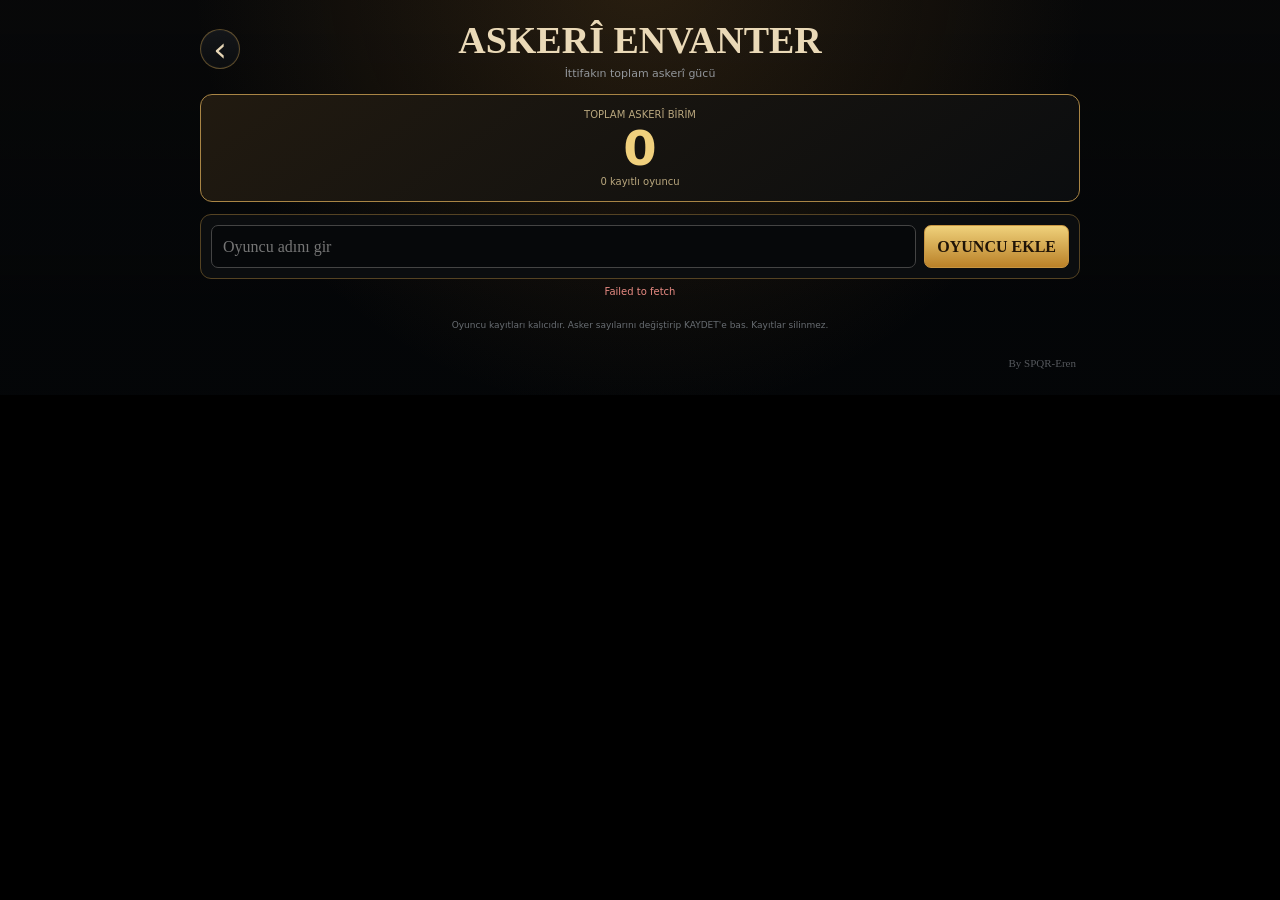
==== army-inventory.html @ 824aee54 "Add persistent army inventory page" ====
<!doctype html>
<html lang="tr"><head><meta charset="utf-8"><meta name="viewport" content="width=device-width,initial-scale=1,viewport-fit=cover"><meta name="theme-color" content="#07090b"><title>Askerî Envanter</title><link rel="stylesheet" href="styles.css?v=army1">
<style>
.army-shell{width:min(100%,900px);margin:auto;padding:max(10px,env(safe-area-inset-top)) 10px 24px}.army-top{display:grid;grid-template-columns:42px 1fr 42px;align-items:center;text-align:center;padding:8px 0 14px}.army-top h1{margin:0;color:#ead9b7;font-size:clamp(23px,6vw,38px)}.army-top p{margin:5px 0 0;color:#92969b;font:11px system-ui}.army-summary{padding:14px;border:1px solid #a98545;border-radius:12px;background:linear-gradient(145deg,#211a10,#0b0d0f);text-align:center}.army-summary span,.army-summary small{display:block;color:#b9a77e;font:10px system-ui}.army-summary strong{display:block;color:#f0d07d;font:800 clamp(30px,8vw,48px) system-ui}.army-add{display:grid;grid-template-columns:1fr auto;gap:8px;margin-top:12px;padding:10px;border:1px solid #554323;border-radius:11px;background:#0b0d0f}.army-add input{min-width:0;height:43px;padding:0 11px;background:#06080a;color:white;border:1px solid #444;border-radius:7px}.army-add button,.army-save{border:1px solid #c79542;border-radius:7px;background:linear-gradient(#efd17b,#ba8128);color:#201407;font-weight:800;padding:0 12px}.army-status{min-height:26px;padding:7px 2px;text-align:center;color:#8c9197;font:10px system-ui}.error{color:#e78a82}.ok{color:#78cf91}.army-list{display:grid;gap:11px}.army-player{overflow:hidden;border:1px solid #8b672e;border-radius:12px;background:#090b0d}.army-player-head,.army-player-foot{display:flex;justify-content:space-between;align-items:center;gap:8px;padding:10px 12px}.army-player-head{border-bottom:1px solid #49381e}.army-player-head strong{color:#eee2ca;font-size:17px}.army-player-head small{color:#8e9297;font:9px system-ui}.army-units{display:grid;grid-template-columns:repeat(3,minmax(0,1fr));gap:8px;padding:9px}.army-unit{overflow:hidden;border:1px solid #72572e;border-radius:8px;background:#080a0c}.army-art{height:clamp(92px,25vw,150px);background-image:var(--army-sprite);background-repeat:no-repeat;background-size:600% 100%;background-position:calc(var(--i)*20%) center}.army-unit-name{display:grid;place-items:center;min-height:25px;color:#eee6d8;font:600 11px system-ui}.army-unit input{width:calc(100% - 10px);height:35px;margin:4px 5px 6px;background:#030405;color:white;border:1px solid #444;border-radius:6px;text-align:center;font-weight:bold}.army-player-foot{border-top:1px solid #49381e}.army-player-total{color:#a7a9aa;font:10px system-ui}.army-player-total b{color:#f0d07d;font-size:14px}.army-save{min-height:36px}.army-empty{text-align:center;padding:25px;color:#85898e;border:1px dashed #72572e;border-radius:10px}.army-footnote{text-align:center;color:#686d72;font:9px/1.45 system-ui;margin-top:14px}@media(min-width:650px){.army-units{grid-template-columns:repeat(6,minmax(0,1fr))}.army-art{height:130px}}
</style></head>
<body class="sim-body"><main class="army-shell">
<header class="army-top"><a class="back-link" href="index.html">‹</a><div><h1>ASKERÎ ENVANTER</h1><p>İttifakın toplam askerî gücü</p></div><span></span></header>
<section class="army-summary"><span>TOPLAM ASKERÎ BİRİM</span><strong id="grandTotal">0</strong><small id="playerCount">0 kayıtlı oyuncu</small></section>
<form id="addPlayerForm" class="army-add"><input id="playerName" maxlength="60" autocomplete="off" placeholder="Oyuncu adını gir"><button id="addPlayerButton">OYUNCU EKLE</button></form>
<div id="armyStatus" class="army-status">Envanter yükleniyor…</div><section id="armyList" class="army-list"></section>
<p class="army-footnote">Oyuncu kayıtları kalıcıdır. Asker sayılarını değiştirip KAYDET'e bas. Kayıtlar silinmez.</p><footer>By SPQR-Eren</footer></main>
<script>
(()=>{const API="https://layfxnbzavpxmzisghif.supabase.co/functions/v1/army-inventory",KEY="eyJhbGciOiJIUzI1NiIsInR5cCI6IkpXVCJ9.eyJpc3MiOiJzdXBhYmFzZSIsInJlZiI6ImxheWZ4bmJ6YXZweG16aGlmIiwicm9sZSI6ImFub24iLCJpYXQiOjE3OTE4MDA0MDMsImV4cCI6MjEwNzM3NjQwM30.b0uD9rnIza3eD4dKkjwqIk44lzbc45kJyjSrOaFsWWo",U=[["kemankes","Kemankeş"],["tapukci","Tapukçi"],["mavi_kurt","Mavi Kurt"],["muhafiz","Muhafız"],["mavi_atli","Mavi Atlı"],["kursad","Kürşad"]],$=id=>document.getElementById(id),list=$("armyList"),status=$("armyStatus");let players=[];const fmt=n=>Number(n||0).toLocaleString("tr-TR"),esc=s=>String(s??"").replace(/[&<>"']/g,c=>({"&":"&amp;","<":"&lt;",">":"&gt;",'"':"&quot;","'":"&#39;"}[c]));function say(t,c=""){status.textContent=t;status.className="army-status "+c}async function api(body){let r=await fetch(API,{method:body?"POST":"GET",headers:{"apikey":KEY,"Authorization":"Bearer "+KEY,"Content-Type":"application/json"},...(body?{body:JSON.stringify(body)}:{})}),d=await r.json().catch(()=>({}));if(!r.ok)throw Error(d.error||"Sunucu hatası");return d}function render(){let total=players.reduce((s,p)=>s+U.reduce((n,[k])=>n+Number(p[k]||0),0),0);$("grandTotal").textContent=fmt(total);$("playerCount").textContent=players.length+" kayıtlı oyuncu";if(!players.length){list.innerHTML='<div class="army-empty">Henüz oyuncu eklenmemiş.</div>';return}list.innerHTML=players.map(p=>'<article class="army-player"><header class="army-player-head"><strong>'+esc(p.player_name)+'</strong><small>'+new Date(p.updated_at||p.created_at).toLocaleString("tr-TR")+'</small></header><div class="army-units">'+U.map(([k,n],i)=>'<label class="army-unit"><div class="army-art" style="--i:'+i+'"></div><span class="army-unit-name">'+n+'</span><input type="number" min="0" step="1" inputmode="numeric" data-unit="'+k+'" value="'+Number(p[k]||0)+'"></label>').join("")+'</div><footer class="army-player-foot"><span class="army-player-total">Oyuncu toplamı: <b>'+fmt(U.reduce((s,[k])=>s+Number(p[k]||0),0))+'</b></span><button class="army-save" data-save="'+p.id+'" type="button">KAYDET</button></footer></article>').join("")}async function load(){try{players=(await api()).players||[];render();say("")}catch(e){say(e.message,"error")}}$("addPlayerForm").addEventListener("submit",async e=>{e.preventDefault();let b=$("addPlayerButton"),name=$("playerName").value.trim();if(name.length<2)return say("Oyuncu adı en az 2 karakter olmalı.","error");b.disabled=true;try{await api({action:"add_player",player_name:name});$("playerName").value="";say("Oyuncu kaydedildi.","ok");await load()}catch(e){say(e.message,"error")}finally{b.disabled=false}});list.addEventListener("click",async e=>{let b=e.target.closest("[data-save]");if(!b)return;let card=b.closest(".army-player"),counts={};for(let x of card.querySelectorAll("[data-unit]")){let v=Number(x.value);if(!Number.isSafeInteger(v)||v<0||v>1000000000)return say("Geçerli, sıfır veya daha büyük tam sayı gir.","error");counts[x.dataset.unit]=v}b.disabled=true;try{await api({action:"update_player",player_id:b.dataset.save,counts});say("Asker sayıları güncellendi.","ok");await load()}catch(e){say(e.message,"error");b.disabled=false}});fetch("assets/army-sprite.b64").then(r=>r.text()).then(b=>document.documentElement.style.setProperty("--army-sprite",'url("data:image/webp;base64,'+b.trim()+'")')).catch(()=>say("Asker görselleri yüklenemedi.","error"));load()})();
</script></body></html>
---- styles.css ----
:root{--bg:#07090b;--panel:#111419;--line:rgba(214,174,92,.36);--gold:#d4ad63;--text:#ecebea;--muted:#92969b;--blue:#18364c;--red:#4b201e}
*{box-sizing:border-box}html{background:#000}body{margin:0;color:var(--text);font-family:Georgia,"Times New Roman",serif}button,input,select{font:inherit}
.home-body{min-height:100%;background:#000;display:flex;justify-content:center}.home-shell{position:relative;width:min(100%,941px);line-height:0;background:#050607;overflow:hidden}.home-art{display:block;width:100%;height:auto;aspect-ratio:941/1672;object-fit:cover;background:#050607}
.hotspot{position:absolute;display:block;border:0;background:transparent;border-radius:12px;-webkit-tap-highlight-color:transparent}.hotspot-simulator{cursor:pointer}.hotspot-simulator:focus-visible{outline:2px solid #f1d38f;outline-offset:-3px}.hotspot-simulator:active{background:rgba(239,194,101,.08)}.hotspot-disabled{cursor:default}
.hotspot-distance{left:10.8%;top:33.4%;width:76.8%;height:11%}.hotspot-village{left:10.8%;top:45.7%;width:76.8%;height:11.4%}.hotspot-simulator{left:10.7%;top:58.7%;width:77.2%;height:13.1%}.hotspot-guide{left:10.6%;top:74%;width:38.5%;height:7.3%}.hotspot-settings{left:51.2%;top:74%;width:36.9%;height:7.3%}
.sim-body{min-height:100%;background:radial-gradient(circle at 50% 0,rgba(115,80,42,.18),transparent 32rem),linear-gradient(#111418,#090b0d 34rem,#050607)}
.sim-shell{width:min(100%,760px);margin:auto;padding:max(10px,env(safe-area-inset-top)) 8px calc(18px + env(safe-area-inset-bottom))}
.sim-header{display:grid;grid-template-columns:42px 1fr 42px;align-items:center;text-align:center;gap:6px;padding:8px 0 13px}.sim-header h1{margin:0;color:#d4d4d4;font-size:clamp(23px,6vw,38px);font-weight:600;letter-spacing:.045em}.sim-header p{margin:5px 0 0;color:var(--muted);font:12px/1.3 system-ui,sans-serif}.back-link{width:40px;height:40px;border:1px solid rgba(255,255,255,.14);border-radius:50%;display:grid;place-items:center;color:#ddd;text-decoration:none;background:rgba(255,255,255,.035);font:34px/1 system-ui,sans-serif}
.battle-grid{display:grid;grid-template-columns:minmax(0,1fr) minmax(0,1fr);gap:14px;align-items:start}.side{min-width:0;overflow:hidden;border:1px solid var(--line);border-radius:10px;background:rgba(12,14,17,.95)}.attacker{box-shadow:inset 0 3px 0 rgba(59,111,145,.55)}.defender{box-shadow:inset 0 3px 0 rgba(145,72,64,.55)}
.side-head{display:flex;align-items:center;justify-content:space-between;gap:4px;padding:7px 6px;font-size:clamp(11px,3vw,16px);letter-spacing:.025em}.attacker .side-head{background:linear-gradient(rgba(24,55,77,.84),rgba(17,25,32,.25))}.defender .side-head{background:linear-gradient(rgba(73,30,28,.84),rgba(31,19,19,.25))}.side-head select{min-width:0;max-width:55%;padding:5px 3px;color:#eee;background:#0d0f12;border:1px solid rgba(212,173,99,.42);border-radius:6px;font:10px system-ui,sans-serif}
.unit-grid{display:grid;grid-template-columns:repeat(2,minmax(0,1fr));gap:6px 4px;padding:6px 4px}.unit-card{width:86%;min-width:0;justify-self:center;overflow:hidden;border:1px solid rgba(212,173,99,.38);border-radius:6px;background:#111315}.unit-art{display:block;width:100%;background-color:#171512;background-repeat:no-repeat;background-position:center;background-size:cover}.unit-art.sprite-gokturk{background-image:var(--gokturk-sprite);background-size:500% 200%}.unit-art.sprite-selcuk{background-image:url("assets/selcuk-units.jpg");background-size:400% 200%}.unit-art.sprite-hun{background-image:url("assets/hun-units.jpg");background-size:400% 200%}.unit-name{min-height:21px;display:grid;place-items:center;padding:2px 2px;text-align:center;color:#e8e1d5;font:clamp(9px,2.35vw,12px)/1 system-ui,sans-serif}.unit-card input{display:block;width:calc(100% - 6px);height:30px;margin:0 3px 3px;padding:3px 2px;border:1px solid rgba(255,255,255,.15);border-radius:4px;background:#090a0c;color:#fff;text-align:center;font:14px system-ui,sans-serif}.unit-card input:focus,.wall-control select:focus-visible{outline:2px solid rgba(212,173,99,.72);outline-offset:2px}
.wall-control{margin:0 4px 5px;padding:6px 7px;display:flex;align-items:center;justify-content:space-between;gap:8px;border:1px solid rgba(212,173,99,.23);border-radius:6px;background:#0e1012;font:10px system-ui,sans-serif}.wall-control select{min-width:62px;height:34px;padding:0 8px;border:1px solid rgba(212,173,99,.4);border-radius:6px;background:#090a0c;color:#f0d07d;text-align:center;font:700 15px system-ui,sans-serif}
.simulate-panel{text-align:center;padding:10px 0 7px}.simulate-button{min-height:46px;min-width:min(78%,340px);border:1px solid #d0a95c;border-radius:8px;color:#181209;background:linear-gradient(#e8c872,#b88731);box-shadow:inset 0 1px rgba(255,255,255,.35);font-size:18px;font-weight:800;letter-spacing:.03em}.simulate-button:active{transform:translateY(1px);filter:brightness(.94)}.validation{min-height:17px;margin:6px 0 0;color:#e5a28f;font:12px system-ui,sans-serif}
.results{border:1px solid var(--line);border-radius:10px;overflow:hidden;background:rgba(10,12,14,.94);scroll-margin-top:10px}.results h2{margin:0;padding:10px;text-align:center;color:#ddd;border-bottom:1px solid rgba(212,173,99,.23);font-size:20px;letter-spacing:.04em}.winner{padding:13px 8px;text-align:center;color:#ddc783;font-size:18px;font-weight:700}.result-sides{display:grid;grid-template-columns:minmax(0,1fr) minmax(0,1fr);gap:6px;padding:0 6px 7px}.result-panel{min-width:0;overflow:hidden;border:1px solid rgba(255,255,255,.09);border-radius:7px}.result-panel h3{margin:0;padding:7px;text-align:center;font-size:13px}.result-attacker h3{background:#163148}.result-defender h3{background:#461d1b}.result-row{display:grid;grid-template-columns:1.45fr repeat(3,.8fr);gap:2px;padding:6px 3px;border-top:1px solid rgba(255,255,255,.06);font:10px/1.1 system-ui,sans-serif}.result-row span:not(:first-child){text-align:right}.result-row.header{color:#8e9297;font-size:8px;text-transform:uppercase}.result-row.empty{display:block;text-align:center;color:#7f8286;padding:14px 4px}
footer{text-align:right;color:#55585d;padding:16px 4px 2px;font-size:11px}
@media(min-width:650px){.sim-shell{padding-left:16px;padding-right:16px}.battle-grid{gap:18px}.unit-grid{gap:8px 6px;padding:8px 6px}.unit-card{width:88%}.unit-name{font-size:12px}.result-row{font-size:11px;padding:7px 5px}.result-row.header{font-size:9px}}

.report-wrap{display:grid;grid-template-columns:1fr;gap:8px;padding:0 6px 8px}
.battle-report{overflow:hidden;border:1px solid rgba(212,173,99,.34);border-radius:10px;background:#080a0c}
.report-head{padding:6px 8px;border-bottom:1px solid rgba(212,173,99,.22)}
.attacker-report .report-head{background:linear-gradient(180deg,#5a421c,#30230f)}
.defender-report .report-head{background:linear-gradient(180deg,#19486f,#102b42)}
.report-side-title{color:#f0d077;font-size:12px;font-weight:700;letter-spacing:.035em}
.report-units{display:grid;grid-template-columns:repeat(4,minmax(0,1fr));gap:5px;padding:6px}
.report-card{min-width:0;padding:4px;border:1px solid rgba(255,255,255,.08);border-radius:6px;background:#050607;text-align:center}
.report-art{width:72%;margin:0 auto;background-color:#171512;background-repeat:no-repeat;background-position:center}
.report-name{margin-top:3px;color:#d7d7d7;font:9px/1.1 system-ui,sans-serif;white-space:nowrap;overflow:hidden;text-overflow:ellipsis}
.report-line{margin-top:2px;color:#d7d7d7;font:8px/1.15 system-ui,sans-serif;white-space:nowrap}
.report-line strong{color:#fff;font-weight:700}
.report-line.dead{color:#ef7474}
.report-line.dead strong{color:#ef7474}
.report-empty{grid-column:1/-1;padding:10px 6px;color:#7f8286;text-align:center;font:10px system-ui,sans-serif}
@media(max-width:520px){.report-units{grid-template-columns:repeat(3,minmax(0,1fr));gap:4px;padding:5px}.report-side-title{font-size:11px}.report-art{width:70%}.report-name{font-size:8px}.report-line{font-size:7.5px}}
@media(min-width:650px){.report-units{grid-template-columns:repeat(5,minmax(0,1fr));gap:6px;padding:7px}.report-art{width:68%}.report-name{font-size:10px}.report-line{font-size:9px}}

.hotspot-distance{cursor:pointer}.hotspot-distance:focus-visible{outline:2px solid #f1d38f;outline-offset:-3px}.hotspot-distance:active{background:rgba(239,194,101,.08)}
.distance-body{min-height:100%;background:radial-gradient(circle at 50% 0,rgba(115,80,42,.16),transparent 30rem),linear-gradient(#111418,#090b0d 32rem,#050607)}
.distance-shell{width:min(100%,620px);margin:auto;padding:max(10px,env(safe-area-inset-top)) 12px calc(18px + env(safe-area-inset-bottom))}
.distance-card,.distance-result{border:1px solid var(--line);border-radius:12px;background:rgba(10,12,14,.95);overflow:hidden}
.distance-card{padding:12px}.coord-block h2{margin:0 0 7px;color:#d9c17e;font-size:13px;letter-spacing:.05em}.coord-grid{display:grid;grid-template-columns:1fr 1fr;gap:8px}.coord-grid label,.travel-field{display:grid;gap:5px;color:#9da1a6;font:11px system-ui,sans-serif}.coord-grid input,.travel-field select{width:100%;height:42px;border:1px solid rgba(212,173,99,.35);border-radius:7px;background:#090a0c;color:#fff;padding:0 10px;font:16px system-ui,sans-serif}.coord-arrow{text-align:center;color:#7f6840;font-size:22px;padding:5px 0}.travel-options{display:grid;grid-template-columns:1fr 1fr;gap:8px;margin-top:12px}.diamond-option{margin-top:12px;display:flex;align-items:center;gap:10px;padding:10px;border:1px solid rgba(212,173,99,.28);border-radius:8px;background:#0e1012;font-family:system-ui,sans-serif}.diamond-option input{width:20px;height:20px;accent-color:#d4ad63}.diamond-box{font-size:22px}.diamond-option strong{display:block;font-size:13px}.diamond-option small{display:block;color:#85898e;font-size:10px;margin-top:2px}.distance-button{display:block;margin:14px auto 0}.distance-result{margin-top:12px}.distance-result-head{padding:9px 12px;border-bottom:1px solid rgba(212,173,99,.22);color:#d9c17e;font-size:13px;font-weight:700;letter-spacing:.05em}.distance-main-result{padding:15px;text-align:center}.distance-main-result span{display:block;color:#85898e;font:11px system-ui,sans-serif}.distance-main-result strong{display:block;margin-top:4px;color:#f0d07d;font-size:32px;letter-spacing:.04em}.distance-result-grid{display:grid;grid-template-columns:1fr 1fr;gap:1px;background:rgba(255,255,255,.06);border-top:1px solid rgba(255,255,255,.05)}.distance-result-grid>div{background:#0a0c0e;padding:10px}.distance-result-grid span{display:block;color:#7f8388;font:10px system-ui,sans-serif}.distance-result-grid strong{display:block;margin-top:3px;color:#e5e5e5;font:14px system-ui,sans-serif}.distance-note{margin:0;padding:9px 12px;color:#686c71;font:9px/1.35 system-ui,sans-serif;text-align:center}

.live-clock-panel{display:flex;align-items:center;justify-content:space-between;margin-bottom:9px;padding:8px 11px;border:1px solid rgba(212,173,99,.22);border-radius:8px;background:#0b0d0f}.live-clock-panel span{color:#85898e;font:10px system-ui,sans-serif;letter-spacing:.06em}.live-clock-panel strong{color:#f0d07d;font:700 17px system-ui,sans-serif;letter-spacing:.04em}
.distance-tabs{display:grid;grid-template-columns:1fr 1fr;gap:7px;margin-bottom:9px}.distance-tab{height:40px;border:1px solid rgba(212,173,99,.28);border-radius:8px;background:#0b0d0f;color:#898d92;font:700 12px system-ui,sans-serif}.distance-tab.active{border-color:rgba(212,173,99,.62);background:linear-gradient(#3a2c14,#21190d);color:#f0d07d}
.distance-mode-panel[hidden]{display:none}.field-hint{margin:6px 1px 0;color:#6f7378;font:9px/1.3 system-ui,sans-serif}.lock-explainer{margin-bottom:12px;padding:9px 10px;border-left:3px solid #d4ad63;background:#0d0f11;color:#a9adb1;font:10px/1.45 system-ui,sans-serif}
.lock-time-block{margin-top:12px;padding:10px;border:1px solid rgba(212,173,99,.23);border-radius:8px;background:#0e1012}.lock-time-block>span{display:block;margin-bottom:7px;color:#9da1a6;font:10px system-ui,sans-serif}.lock-time-grid{display:grid;grid-template-columns:1.15fr .85fr;gap:7px}.lock-time-grid input{min-width:0;height:42px;border:1px solid rgba(212,173,99,.35);border-radius:7px;background:#090a0c;color:#fff;padding:0 8px;font:14px system-ui,sans-serif}.mini-button{display:block;margin:8px 0 0 auto;min-height:32px;padding:0 10px;border:1px solid rgba(212,173,99,.32);border-radius:6px;background:#17191c;color:#d7c07b;font:10px system-ui,sans-serif}
.lock-main-result small{display:block;margin-top:5px;color:#8d9196;font:11px system-ui,sans-serif}.wide-result{grid-column:1/-1}.distance-result-grid .wide-result strong{font-size:13px}

.scan-import{display:flex;align-items:center;gap:5px;padding:5px 5px 1px}.scan-button{flex:0 0 auto;min-height:30px;padding:0 7px;display:flex;align-items:center;justify-content:center;border:1px solid rgba(212,173,99,.35);border-radius:6px;background:#0d0f11;color:#dcc37d;cursor:pointer;font:9px system-ui,sans-serif}.scan-button:active{background:#171a1d}.scan-status{min-width:0;overflow:hidden;text-overflow:ellipsis;white-space:nowrap;color:#6f7479;font:8px system-ui,sans-serif}.scan-status.success{color:#72bd7b}.scan-status.error{color:#d37a70}
@media(max-width:520px){.scan-import{display:block;padding:4px 4px 1px}.scan-button{width:100%;min-height:28px;font-size:8.5px}.scan-status{display:block;margin-top:3px;text-align:center;font-size:7.5px}}

.troop-nation-switch{display:flex;align-items:center;justify-content:space-between;gap:6px;margin:4px 5px 1px;padding:5px 6px;border:1px solid rgba(212,173,99,.2);border-radius:6px;background:#0c0e10;color:#8f9499;font:9px system-ui,sans-serif}.troop-nation-switch select{min-width:94px;height:29px;border:1px solid rgba(212,173,99,.36);border-radius:5px;background:#090a0c;color:#e7dfd0;padding:0 5px;font:9px system-ui,sans-serif}
.mix-summary{padding:3px 6px 0;color:#706f6b;font:8px/1.25 system-ui,sans-serif;text-align:center}
.power-summary{padding:0 8px 5px;color:#a9adb1;text-align:center;font:10px/1.3 system-ui,sans-serif}.confidence-note{padding:0 8px 8px;color:#666b70;text-align:center;font:8px/1.35 system-ui,sans-serif}


/* === Savaş Simülatörü / kompakt savaş konsepti === */
.sim-body{
  background:
    radial-gradient(circle at 50% -8%,rgba(173,117,44,.20),transparent 28rem),
    linear-gradient(rgba(3,5,7,.78),rgba(3,5,7,.94)),
    linear-gradient(180deg,#17120d 0,#090b0d 30rem,#040506 100%);
}
.sim-shell{
  width:min(100%,940px);
  padding:max(10px,env(safe-area-inset-top)) 10px calc(18px + env(safe-area-inset-bottom));
}
.sim-header{padding:10px 0 14px}
.sim-header h1{
  color:#ead9b7;
  text-shadow:0 1px 0 #5f421a,0 0 18px rgba(207,155,73,.18);
  font-size:clamp(25px,6.4vw,42px);
  letter-spacing:.055em;
}
.sim-header p{color:#a7a7a5;font-size:12px}
.back-link{
  border-color:rgba(219,170,82,.38);
  color:#e8d7b6;
  background:linear-gradient(#141619,#0b0d0f);
  box-shadow:inset 0 0 0 1px rgba(255,255,255,.025);
}

.battle-grid{gap:10px}
.side{
  border:1px solid rgba(211,157,66,.62);
  border-radius:14px;
  background:linear-gradient(180deg,rgba(15,17,19,.98),rgba(7,9,11,.99));
  box-shadow:
    inset 0 0 0 1px rgba(255,255,255,.025),
    0 0 0 1px rgba(0,0,0,.35);
}
.attacker{box-shadow:inset 0 4px 0 rgba(36,126,180,.78),0 0 0 1px rgba(0,0,0,.35)}
.defender{box-shadow:inset 0 4px 0 rgba(162,53,42,.82),0 0 0 1px rgba(0,0,0,.35)}
.side-head{
  min-height:48px;
  padding:8px 8px 7px;
  border-bottom:1px solid rgba(211,157,66,.28);
  font-size:clamp(12px,3.2vw,18px);
}
.side-head strong{color:#f1e4ce;letter-spacing:.06em}
.attacker .side-head{background:linear-gradient(180deg,rgba(8,57,86,.92),rgba(8,29,43,.48))}
.defender .side-head{background:linear-gradient(180deg,rgba(104,26,22,.92),rgba(50,15,14,.50))}
.side-head select{
  max-width:52%;
  height:35px;
  padding:0 7px;
  border-color:rgba(211,157,66,.58);
  background:#0a0c0e;
  color:#f3eadb;
  border-radius:8px;
  font-size:10px;
}

.scan-import{
  display:block;
  padding:7px 7px 3px;
}
.scan-button{
  width:100%;
  min-height:36px;
  border-color:rgba(211,157,66,.48);
  border-radius:8px;
  background:linear-gradient(#111416,#090b0d);
  color:#e5c87d;
  font-size:9px;
  letter-spacing:.02em;
}
.scan-status{
  display:block;
  margin-top:4px;
  text-align:center;
  font-size:7.5px;
  color:#73777c;
}

.troop-nation-switch{
  margin:5px 7px 2px;
  padding:6px 7px;
  border-color:rgba(211,157,66,.28);
  border-radius:8px;
  background:#0a0c0e;
  font-size:8px;
}
.troop-nation-switch select{
  height:31px;
  min-width:88px;
  border-color:rgba(211,157,66,.46);
  color:#efe5d4;
  border-radius:7px;
}
.mix-summary{padding:4px 7px 1px;font-size:7px;color:#666a6f}

/* 3 kart yan yana: sayfa boyunu ciddi biçimde kısaltır */
.sim-body .unit-grid{
  grid-template-columns:repeat(3,minmax(0,1fr));
  gap:5px;
  padding:7px;
}
.sim-body .unit-card{
  width:100%;
  border-color:rgba(211,157,66,.55);
  border-radius:8px;
  background:#07090b;
  overflow:hidden;
  box-shadow:inset 0 0 0 1px rgba(255,255,255,.02);
}
.sim-body .unit-art{
  width:100%;
  background-size:cover;
  background-position:center;
}
.sim-body .unit-name{
  min-height:20px;
  padding:3px 2px;
  background:#0a0c0e;
  color:#eee6d8;
  font:clamp(7px,1.85vw,10px)/1.05 system-ui,sans-serif;
}
.sim-body .unit-card input{
  width:calc(100% - 6px);
  height:32px;
  margin:0 3px 4px;
  padding:2px;
  border-color:rgba(255,255,255,.16);
  border-radius:6px;
  background:#07090b;
  font:clamp(12px,3vw,16px)/1 system-ui,sans-serif;
}

.wall-control{
  margin:5px 7px 7px;
  padding:6px 7px;
  border-color:rgba(211,157,66,.28);
  border-radius:8px;
}
.wall-control select{height:34px;border-color:rgba(211,157,66,.52)}

.simulate-panel{padding:13px 0 9px}
.simulate-button{
  min-width:min(72%,390px);
  min-height:50px;
  border-color:#c79542;
  border-radius:10px;
  color:#201407;
  background:linear-gradient(180deg,#efd17b,#ba8128);
  box-shadow:inset 0 1px rgba(255,255,255,.42),0 0 0 1px rgba(75,47,16,.65);
  font-size:17px;
  letter-spacing:.055em;
}

.results{
  border-color:rgba(211,157,66,.5);
  background:linear-gradient(#0b0d0f,#060708);
  border-radius:12px;
}
.results h2{color:#e6d8bc;border-bottom-color:rgba(211,157,66,.28)}
.winner{color:#e2c774}

@media(max-width:340px){
  .battle-grid{gap:6px}
  .sim-body .unit-grid{grid-template-columns:repeat(2,minmax(0,1fr));gap:4px;padding:5px}
  .side-head{padding-left:5px;padding-right:5px}
  .side-head select{font-size:9px}
}
@media(min-width:720px){
  .battle-grid{gap:16px}
  .sim-body .unit-grid{grid-template-columns:repeat(4,minmax(0,1fr));gap:7px;padding:8px}
  .sim-body .unit-name{font-size:10px}
  .sim-body .unit-card input{height:34px;font-size:15px}
}

.home-extra-button{
  position:absolute;
  left:10.7%;
  top:83.2%;
  width:77.2%;
  min-height:5.4%;
  border:1px solid rgba(212,173,99,.58);
  border-radius:12px;
  background:linear-gradient(180deg,rgba(35,37,40,.96),rgba(16,18,20,.98));
  color:#d7d9dc;
  box-shadow:inset 0 1px 0 rgba(255,255,255,.06),0 0 0 1px rgba(0,0,0,.34);
  font:600 clamp(14px,3.3vw,24px)/1.15 system-ui,sans-serif;
  letter-spacing:.025em;
  -webkit-tap-highlight-color:transparent;
}
.home-extra-button:active{
  transform:translateY(1px);
  border-color:rgba(235,194,106,.78);
  color:#f0d58f;
  background:linear-gradient(180deg,rgba(46,40,29,.98),rgba(20,18,15,.99));
}
.home-extra-button:focus-visible{
  outline:2px solid #f1d38f;
  outline-offset:2px;
}
.home-toast{
  position:absolute;
  left:50%;
  top:89.4%;
  transform:translate(-50%,8px);
  min-width:88px;
  padding:6px 10px;
  border:1px solid rgba(212,173,99,.45);
  border-radius:999px;
  background:rgba(7,9,11,.94);
  color:#d8c382;
  text-align:center;
  opacity:0;
  pointer-events:none;
  transition:opacity .16s ease,transform .16s ease;
  font:11px system-ui,sans-serif;
}
.home-toast.show{opacity:1;transform:translate(-50%,0)}

.home-extra-button{text-decoration:none;display:grid;place-items:center;text-align:center}


.home-empty-accounts{
  top:89.25%;
  border-color:rgba(88,150,104,.55);
  background:linear-gradient(180deg,rgba(26,38,30,.97),rgba(13,20,16,.99));
  color:#d8e6d8;
}
.home-empty-accounts:active{
  border-color:rgba(112,190,132,.8);
  color:#dff7e4;
  background:linear-gradient(180deg,rgba(34,52,40,.98),rgba(16,27,20,.99));
}

.sun-link{position:absolute;left:49.9%;top:18.735%;width:5.2%;height:2.93%;border-radius:50%;z-index:6;-webkit-tap-highlight-color:transparent}
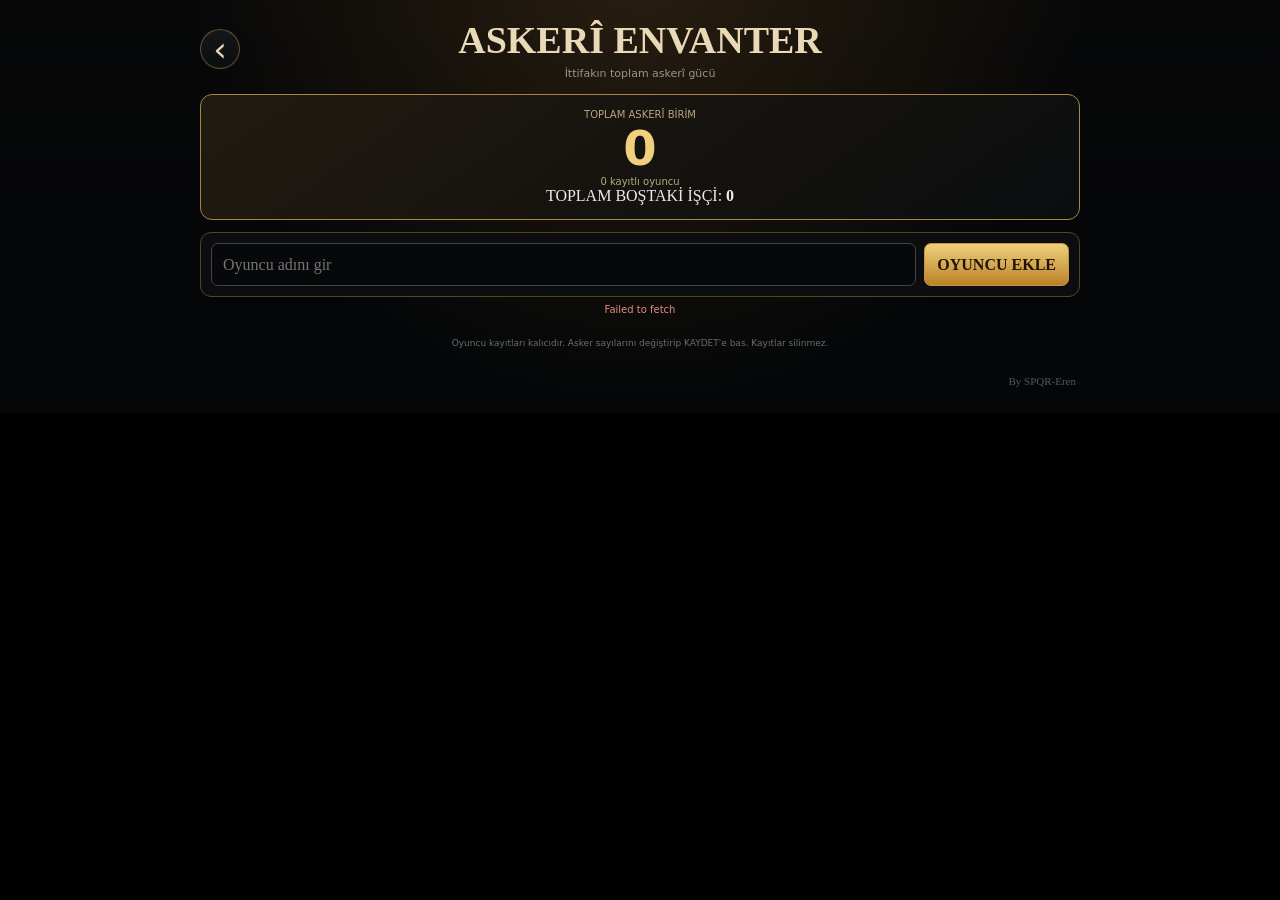
==== commit c796c4cd: "Fix army API authentication and add idle workers" ====
--- a/army-inventory.html
+++ b/army-inventory.html
@@ -1,14 +1,14 @@
 <!doctype html>
-<html lang="tr"><head><meta charset="utf-8"><meta name="viewport" content="width=device-width,initial-scale=1,viewport-fit=cover"><meta name="theme-color" content="#07090b"><title>Askerî Envanter</title><link rel="stylesheet" href="styles.css?v=army1">
+<html lang="tr"><head><meta charset="utf-8"><meta name="viewport" content="width=device-width,initial-scale=1,viewport-fit=cover"><meta name="theme-color" content="#07090b"><title>Askerî Envanter</title><link rel="stylesheet" href="styles.css?v=army2">
 <style>
-.army-shell{width:min(100%,900px);margin:auto;padding:max(10px,env(safe-area-inset-top)) 10px 24px}.army-top{display:grid;grid-template-columns:42px 1fr 42px;align-items:center;text-align:center;padding:8px 0 14px}.army-top h1{margin:0;color:#ead9b7;font-size:clamp(23px,6vw,38px)}.army-top p{margin:5px 0 0;color:#92969b;font:11px system-ui}.army-summary{padding:14px;border:1px solid #a98545;border-radius:12px;background:linear-gradient(145deg,#211a10,#0b0d0f);text-align:center}.army-summary span,.army-summary small{display:block;color:#b9a77e;font:10px system-ui}.army-summary strong{display:block;color:#f0d07d;font:800 clamp(30px,8vw,48px) system-ui}.army-add{display:grid;grid-template-columns:1fr auto;gap:8px;margin-top:12px;padding:10px;border:1px solid #554323;border-radius:11px;background:#0b0d0f}.army-add input{min-width:0;height:43px;padding:0 11px;background:#06080a;color:white;border:1px solid #444;border-radius:7px}.army-add button,.army-save{border:1px solid #c79542;border-radius:7px;background:linear-gradient(#efd17b,#ba8128);color:#201407;font-weight:800;padding:0 12px}.army-status{min-height:26px;padding:7px 2px;text-align:center;color:#8c9197;font:10px system-ui}.error{color:#e78a82}.ok{color:#78cf91}.army-list{display:grid;gap:11px}.army-player{overflow:hidden;border:1px solid #8b672e;border-radius:12px;background:#090b0d}.army-player-head,.army-player-foot{display:flex;justify-content:space-between;align-items:center;gap:8px;padding:10px 12px}.army-player-head{border-bottom:1px solid #49381e}.army-player-head strong{color:#eee2ca;font-size:17px}.army-player-head small{color:#8e9297;font:9px system-ui}.army-units{display:grid;grid-template-columns:repeat(3,minmax(0,1fr));gap:8px;padding:9px}.army-unit{overflow:hidden;border:1px solid #72572e;border-radius:8px;background:#080a0c}.army-art{height:clamp(92px,25vw,150px);background-image:var(--army-sprite);background-repeat:no-repeat;background-size:600% 100%;background-position:calc(var(--i)*20%) center}.army-unit-name{display:grid;place-items:center;min-height:25px;color:#eee6d8;font:600 11px system-ui}.army-unit input{width:calc(100% - 10px);height:35px;margin:4px 5px 6px;background:#030405;color:white;border:1px solid #444;border-radius:6px;text-align:center;font-weight:bold}.army-player-foot{border-top:1px solid #49381e}.army-player-total{color:#a7a9aa;font:10px system-ui}.army-player-total b{color:#f0d07d;font-size:14px}.army-save{min-height:36px}.army-empty{text-align:center;padding:25px;color:#85898e;border:1px dashed #72572e;border-radius:10px}.army-footnote{text-align:center;color:#686d72;font:9px/1.45 system-ui;margin-top:14px}@media(min-width:650px){.army-units{grid-template-columns:repeat(6,minmax(0,1fr))}.army-art{height:130px}}
+.army-shell{width:min(100%,900px);margin:auto;padding:max(10px,env(safe-area-inset-top)) 10px 24px}.army-top{display:grid;grid-template-columns:42px 1fr 42px;align-items:center;text-align:center;padding:8px 0 14px}.army-top h1{margin:0;color:#ead9b7;font-size:clamp(23px,6vw,38px)}.army-top p{margin:5px 0 0;color:#92969b;font:11px system-ui}.army-summary{padding:14px;border:1px solid #a98545;border-radius:12px;background:linear-gradient(145deg,#211a10,#0b0d0f);text-align:center}.army-summary span,.army-summary small{display:block;color:#b9a77e;font:10px system-ui}.army-summary strong{display:block;color:#f0d07d;font:800 clamp(30px,8vw,48px) system-ui}.army-add{display:grid;grid-template-columns:1fr auto;gap:8px;margin-top:12px;padding:10px;border:1px solid #554323;border-radius:11px;background:#0b0d0f}.army-add input{min-width:0;height:43px;padding:0 11px;background:#06080a;color:white;border:1px solid #444;border-radius:7px}.army-add button,.army-save{border:1px solid #c79542;border-radius:7px;background:linear-gradient(#efd17b,#ba8128);color:#201407;font-weight:800;padding:0 12px}.army-status{min-height:26px;padding:7px 2px;text-align:center;color:#8c9197;font:10px system-ui}.error{color:#e78a82}.ok{color:#78cf91}.army-list{display:grid;gap:11px}.army-player{overflow:hidden;border:1px solid #8b672e;border-radius:12px;background:#090b0d}.army-player-head,.army-player-foot{display:flex;justify-content:space-between;align-items:center;gap:8px;padding:10px 12px}.army-player-head{border-bottom:1px solid #49381e}.army-player-head strong{color:#eee2ca;font-size:17px}.army-player-head small{color:#8e9297;font:9px system-ui}.army-units{display:grid;grid-template-columns:repeat(3,minmax(0,1fr));gap:8px;padding:9px}.army-unit{overflow:hidden;border:1px solid #72572e;border-radius:8px;background:#080a0c}.army-art{height:clamp(92px,25vw,150px);background-image:var(--army-sprite);background-repeat:no-repeat;background-size:600% 100%;background-position:var(--x) center}.army-unit-name{display:grid;place-items:center;min-height:25px;color:#eee6d8;font:600 11px system-ui}.army-worker{margin:0 9px 9px;padding:9px;border:1px solid #4c6244;border-radius:8px;background:#10160f}.army-worker label{display:block;color:#c6d6b5;font:600 11px system-ui;margin-bottom:5px}.army-worker input{width:100%;height:35px;background:#030405;color:white;border:1px solid #52664a;border-radius:6px;text-align:center;font-weight:bold}.army-unit input{width:calc(100% - 10px);height:35px;margin:4px 5px 6px;background:#030405;color:white;border:1px solid #444;border-radius:6px;text-align:center;font-weight:bold}.army-player-foot{border-top:1px solid #49381e}.army-player-total{color:#a7a9aa;font:10px system-ui}.army-player-total b{color:#f0d07d;font-size:14px}.army-save{min-height:36px}.army-empty{text-align:center;padding:25px;color:#85898e;border:1px dashed #72572e;border-radius:10px}.army-footnote{text-align:center;color:#686d72;font:9px/1.45 system-ui;margin-top:14px}@media(min-width:650px){.army-units{grid-template-columns:repeat(6,minmax(0,1fr))}.army-art{height:130px}}
 </style></head>
 <body class="sim-body"><main class="army-shell">
 <header class="army-top"><a class="back-link" href="index.html">‹</a><div><h1>ASKERÎ ENVANTER</h1><p>İttifakın toplam askerî gücü</p></div><span></span></header>
-<section class="army-summary"><span>TOPLAM ASKERÎ BİRİM</span><strong id="grandTotal">0</strong><small id="playerCount">0 kayıtlı oyuncu</small></section>
+<section class="army-summary"><span>TOPLAM ASKERÎ BİRİM</span><strong id="grandTotal">0</strong><small id="playerCount">0 kayıtlı oyuncu</small><div class="army-worker-total">TOPLAM BOŞTAKİ İŞÇİ: <b id="grandWorkers">0</b></div></section>
 <form id="addPlayerForm" class="army-add"><input id="playerName" maxlength="60" autocomplete="off" placeholder="Oyuncu adını gir"><button id="addPlayerButton">OYUNCU EKLE</button></form>
 <div id="armyStatus" class="army-status">Envanter yükleniyor…</div><section id="armyList" class="army-list"></section>
 <p class="army-footnote">Oyuncu kayıtları kalıcıdır. Asker sayılarını değiştirip KAYDET'e bas. Kayıtlar silinmez.</p><footer>By SPQR-Eren</footer></main>
 <script>
-(()=>{const API="https://layfxnbzavpxmzisghif.supabase.co/functions/v1/army-inventory",KEY="eyJhbGciOiJIUzI1NiIsInR5cCI6IkpXVCJ9.eyJpc3MiOiJzdXBhYmFzZSIsInJlZiI6ImxheWZ4bmJ6YXZweG16aGlmIiwicm9sZSI6ImFub24iLCJpYXQiOjE3OTE4MDA0MDMsImV4cCI6MjEwNzM3NjQwM30.b0uD9rnIza3eD4dKkjwqIk44lzbc45kJyjSrOaFsWWo",U=[["kemankes","Kemankeş"],["tapukci","Tapukçi"],["mavi_kurt","Mavi Kurt"],["muhafiz","Muhafız"],["mavi_atli","Mavi Atlı"],["kursad","Kürşad"]],$=id=>document.getElementById(id),list=$("armyList"),status=$("armyStatus");let players=[];const fmt=n=>Number(n||0).toLocaleString("tr-TR"),esc=s=>String(s??"").replace(/[&<>"']/g,c=>({"&":"&amp;","<":"&lt;",">":"&gt;",'"':"&quot;","'":"&#39;"}[c]));function say(t,c=""){status.textContent=t;status.className="army-status "+c}async function api(body){let r=await fetch(API,{method:body?"POST":"GET",headers:{"apikey":KEY,"Authorization":"Bearer "+KEY,"Content-Type":"application/json"},...(body?{body:JSON.stringify(body)}:{})}),d=await r.json().catch(()=>({}));if(!r.ok)throw Error(d.error||"Sunucu hatası");return d}function render(){let total=players.reduce((s,p)=>s+U.reduce((n,[k])=>n+Number(p[k]||0),0),0);$("grandTotal").textContent=fmt(total);$("playerCount").textContent=players.length+" kayıtlı oyuncu";if(!players.length){list.innerHTML='<div class="army-empty">Henüz oyuncu eklenmemiş.</div>';return}list.innerHTML=players.map(p=>'<article class="army-player"><header class="army-player-head"><strong>'+esc(p.player_name)+'</strong><small>'+new Date(p.updated_at||p.created_at).toLocaleString("tr-TR")+'</small></header><div class="army-units">'+U.map(([k,n],i)=>'<label class="army-unit"><div class="army-art" style="--i:'+i+'"></div><span class="army-unit-name">'+n+'</span><input type="number" min="0" step="1" inputmode="numeric" data-unit="'+k+'" value="'+Number(p[k]||0)+'"></label>').join("")+'</div><footer class="army-player-foot"><span class="army-player-total">Oyuncu toplamı: <b>'+fmt(U.reduce((s,[k])=>s+Number(p[k]||0),0))+'</b></span><button class="army-save" data-save="'+p.id+'" type="button">KAYDET</button></footer></article>').join("")}async function load(){try{players=(await api()).players||[];render();say("")}catch(e){say(e.message,"error")}}$("addPlayerForm").addEventListener("submit",async e=>{e.preventDefault();let b=$("addPlayerButton"),name=$("playerName").value.trim();if(name.length<2)return say("Oyuncu adı en az 2 karakter olmalı.","error");b.disabled=true;try{await api({action:"add_player",player_name:name});$("playerName").value="";say("Oyuncu kaydedildi.","ok");await load()}catch(e){say(e.message,"error")}finally{b.disabled=false}});list.addEventListener("click",async e=>{let b=e.target.closest("[data-save]");if(!b)return;let card=b.closest(".army-player"),counts={};for(let x of card.querySelectorAll("[data-unit]")){let v=Number(x.value);if(!Number.isSafeInteger(v)||v<0||v>1000000000)return say("Geçerli, sıfır veya daha büyük tam sayı gir.","error");counts[x.dataset.unit]=v}b.disabled=true;try{await api({action:"update_player",player_id:b.dataset.save,counts});say("Asker sayıları güncellendi.","ok");await load()}catch(e){say(e.message,"error");b.disabled=false}});fetch("assets/army-sprite.b64").then(r=>r.text()).then(b=>document.documentElement.style.setProperty("--army-sprite",'url("data:image/webp;base64,'+b.trim()+'")')).catch(()=>say("Asker görselleri yüklenemedi.","error"));load()})();
+(()=>{const API="https://layfxnbzavpxmzisghif.supabase.co/functions/v1/army-inventory",KEY="sb_publishable_cXKNIyzaAC1Q0EAIh1YVLg_HyX1fqnD",U=[["kemankes","Kemankeş"],["tapukci","Tapukçi"],["mavi_kurt","Mavi Kurt"],["muhafiz","Muhafız"],["mavi_atli","Mavi Atlı"],["kursad","Kürşad"]],$=id=>document.getElementById(id),list=$("armyList"),status=$("armyStatus");let players=[];const fmt=n=>Number(n||0).toLocaleString("tr-TR"),esc=s=>String(s??"").replace(/[&<>"']/g,c=>({"&":"&amp;","<":"&lt;",">":"&gt;",'"':"&quot;","'":"&#39;"}[c]));function say(t,c=""){status.textContent=t;status.className="army-status "+c}async function api(body){let r=await fetch(API,{method:body?"POST":"GET",headers:{"apikey":KEY,"Content-Type":"application/json"},...(body?{body:JSON.stringify(body)}:{})}),d=await r.json().catch(()=>({}));if(!r.ok)throw Error(d.error||"Sunucu hatası");return d}function render(){let total=players.reduce((s,p)=>s+U.reduce((n,[k])=>n+Number(p[k]||0),0),0);let workers=players.reduce((s,p)=>s+Number(p.idle_workers||0),0);$("grandTotal").textContent=fmt(total);$("grandWorkers").textContent=fmt(workers);$("playerCount").textContent=players.length+" kayıtlı oyuncu";if(!players.length){list.innerHTML='<div class="army-empty">Henüz oyuncu eklenmemiş.</div>';return}list.innerHTML=players.map(p=>'<article class="army-player"><header class="army-player-head"><strong>'+esc(p.player_name)+'</strong><small>'+new Date(p.updated_at||p.created_at).toLocaleString("tr-TR")+'</small></header><div class="army-units">'+U.map(([k,n],i)=>'<label class="army-unit"><div class="army-art" style="--x:'+(i*20)+'%"></div><span class="army-unit-name">'+n+'</span><input type="number" min="0" step="1" inputmode="numeric" data-unit="'+k+'" value="'+Number(p[k]||0)+'"></label>').join("")+'</div><div class="army-worker"><label>BOŞTAKİ İŞÇİ SAYISI</label><input type="number" min="0" step="1" inputmode="numeric" data-unit="idle_workers" value="'+Number(p.idle_workers||0)+'"></div><footer class="army-player-foot"><span class="army-player-total">Oyuncu toplamı: <b>'+fmt(U.reduce((s,[k])=>s+Number(p[k]||0),0))+'</b></span><button class="army-save" data-save="'+p.id+'" type="button">KAYDET</button></footer></article>').join("")}async function load(){try{players=(await api()).players||[];render();say("")}catch(e){say(e.message,"error")}}$("addPlayerForm").addEventListener("submit",async e=>{e.preventDefault();let b=$("addPlayerButton"),name=$("playerName").value.trim();if(name.length<2)return say("Oyuncu adı en az 2 karakter olmalı.","error");b.disabled=true;try{await api({action:"add_player",player_name:name});$("playerName").value="";say("Oyuncu kaydedildi.","ok");await load()}catch(e){say(e.message,"error")}finally{b.disabled=false}});list.addEventListener("click",async e=>{let b=e.target.closest("[data-save]");if(!b)return;let card=b.closest(".army-player"),counts={};for(let x of card.querySelectorAll("[data-unit]")){let v=Number(x.value);if(!Number.isSafeInteger(v)||v<0||v>1000000000)return say("Geçerli, sıfır veya daha büyük tam sayı gir.","error");counts[x.dataset.unit]=v}b.disabled=true;try{await api({action:"update_player",player_id:b.dataset.save,counts});say("Asker sayıları güncellendi.","ok");await load()}catch(e){say(e.message,"error");b.disabled=false}});fetch("assets/army-sprite.b64").then(r=>r.text()).then(b=>document.documentElement.style.setProperty("--army-sprite",'url("data:image/webp;base64,'+b.trim()+'")')).catch(()=>say("Asker görselleri yüklenemedi.","error"));load()})();
 </script></body></html>
--- a/styles.css
+++ b/styles.css
@@ -288,3 +288,6 @@
 }
 
 .sun-link{position:absolute;left:49.9%;top:18.735%;width:5.2%;height:2.93%;border-radius:50%;z-index:6;-webkit-tap-highlight-color:transparent}
+
+.home-army-inventory{top:95.2%;min-height:4.2%;border-color:rgba(212,173,99,.72);background:linear-gradient(180deg,rgba(63,46,20,.98),rgba(24,18,10,.99));color:#f0d58f}
+.home-army-inventory:active{background:linear-gradient(180deg,rgba(80,58,24,.98),rgba(30,22,12,.99))}
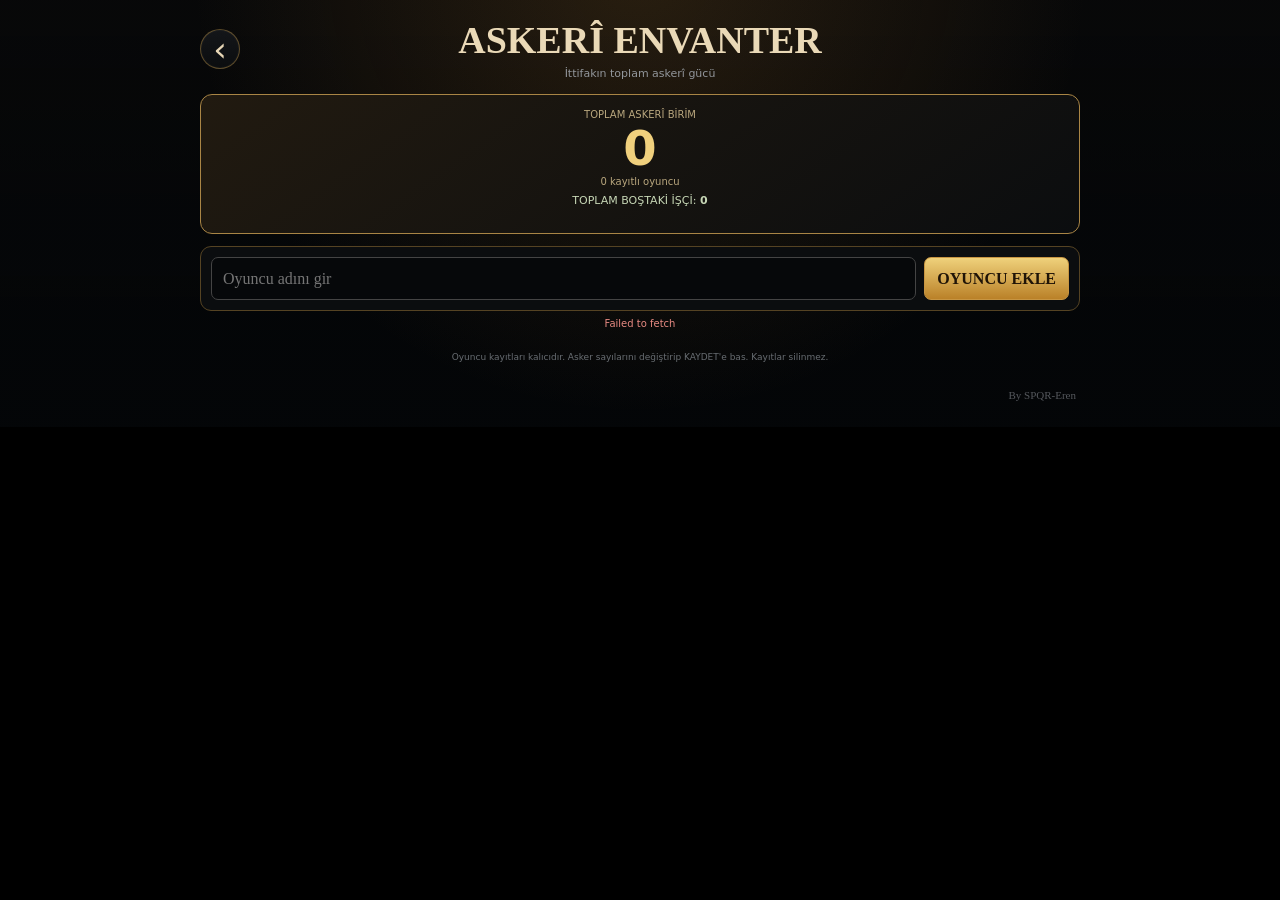
==== commit bc507afe: "Collapse player rosters and show troop totals by unit" ====
--- a/army-inventory.html
+++ b/army-inventory.html
@@ -1,14 +1,14 @@
 <!doctype html>
 <html lang="tr"><head><meta charset="utf-8"><meta name="viewport" content="width=device-width,initial-scale=1,viewport-fit=cover"><meta name="theme-color" content="#07090b"><title>Askerî Envanter</title><link rel="stylesheet" href="styles.css?v=army2">
 <style>
-.army-shell{width:min(100%,900px);margin:auto;padding:max(10px,env(safe-area-inset-top)) 10px 24px}.army-top{display:grid;grid-template-columns:42px 1fr 42px;align-items:center;text-align:center;padding:8px 0 14px}.army-top h1{margin:0;color:#ead9b7;font-size:clamp(23px,6vw,38px)}.army-top p{margin:5px 0 0;color:#92969b;font:11px system-ui}.army-summary{padding:14px;border:1px solid #a98545;border-radius:12px;background:linear-gradient(145deg,#211a10,#0b0d0f);text-align:center}.army-summary span,.army-summary small{display:block;color:#b9a77e;font:10px system-ui}.army-summary strong{display:block;color:#f0d07d;font:800 clamp(30px,8vw,48px) system-ui}.army-add{display:grid;grid-template-columns:1fr auto;gap:8px;margin-top:12px;padding:10px;border:1px solid #554323;border-radius:11px;background:#0b0d0f}.army-add input{min-width:0;height:43px;padding:0 11px;background:#06080a;color:white;border:1px solid #444;border-radius:7px}.army-add button,.army-save{border:1px solid #c79542;border-radius:7px;background:linear-gradient(#efd17b,#ba8128);color:#201407;font-weight:800;padding:0 12px}.army-status{min-height:26px;padding:7px 2px;text-align:center;color:#8c9197;font:10px system-ui}.error{color:#e78a82}.ok{color:#78cf91}.army-list{display:grid;gap:11px}.army-player{overflow:hidden;border:1px solid #8b672e;border-radius:12px;background:#090b0d}.army-player-head,.army-player-foot{display:flex;justify-content:space-between;align-items:center;gap:8px;padding:10px 12px}.army-player-head{border-bottom:1px solid #49381e}.army-player-head strong{color:#eee2ca;font-size:17px}.army-player-head small{color:#8e9297;font:9px system-ui}.army-units{display:grid;grid-template-columns:repeat(3,minmax(0,1fr));gap:8px;padding:9px}.army-unit{overflow:hidden;border:1px solid #72572e;border-radius:8px;background:#080a0c}.army-art{height:clamp(92px,25vw,150px);background-image:var(--army-sprite);background-repeat:no-repeat;background-size:600% 100%;background-position:var(--x) center}.army-unit-name{display:grid;place-items:center;min-height:25px;color:#eee6d8;font:600 11px system-ui}.army-worker{margin:0 9px 9px;padding:9px;border:1px solid #4c6244;border-radius:8px;background:#10160f}.army-worker label{display:block;color:#c6d6b5;font:600 11px system-ui;margin-bottom:5px}.army-worker input{width:100%;height:35px;background:#030405;color:white;border:1px solid #52664a;border-radius:6px;text-align:center;font-weight:bold}.army-unit input{width:calc(100% - 10px);height:35px;margin:4px 5px 6px;background:#030405;color:white;border:1px solid #444;border-radius:6px;text-align:center;font-weight:bold}.army-player-foot{border-top:1px solid #49381e}.army-player-total{color:#a7a9aa;font:10px system-ui}.army-player-total b{color:#f0d07d;font-size:14px}.army-save{min-height:36px}.army-empty{text-align:center;padding:25px;color:#85898e;border:1px dashed #72572e;border-radius:10px}.army-footnote{text-align:center;color:#686d72;font:9px/1.45 system-ui;margin-top:14px}@media(min-width:650px){.army-units{grid-template-columns:repeat(6,minmax(0,1fr))}.army-art{height:130px}}
+.army-shell{width:min(100%,900px);margin:auto;padding:max(10px,env(safe-area-inset-top)) 10px 24px}.army-top{display:grid;grid-template-columns:42px 1fr 42px;align-items:center;text-align:center;padding:8px 0 14px}.army-top h1{margin:0;color:#ead9b7;font-size:clamp(23px,6vw,38px)}.army-top p{margin:5px 0 0;color:#92969b;font:11px system-ui}.army-summary{padding:14px;border:1px solid #a98545;border-radius:12px;background:linear-gradient(145deg,#211a10,#0b0d0f);text-align:center}.army-summary span,.army-summary small{display:block;color:#b9a77e;font:10px system-ui}.army-summary strong{display:block;color:#f0d07d;font:800 clamp(30px,8vw,48px) system-ui}.army-breakdown{display:grid;grid-template-columns:repeat(2,minmax(0,1fr));gap:6px;margin-top:12px;text-align:left}.army-breakdown-item{display:flex;justify-content:space-between;gap:8px;padding:7px 9px;border:1px solid #49391f;border-radius:7px;background:#0b0d0f;color:#c9c0ad;font:11px system-ui}.army-breakdown-item b{color:#f0d07d;font-variant-numeric:tabular-nums}.army-worker-total{margin-top:7px;color:#c6d6b5;font:11px system-ui}.army-player-head{padding:0;border-bottom:1px solid #49381e}.army-player-toggle{display:flex;width:100%;align-items:center;justify-content:space-between;gap:10px;padding:12px;background:transparent;border:0;color:#eee2ca;text-align:left;cursor:pointer}.army-player-toggle strong{font-size:17px}.army-player-toggle small{color:#8e9297;font:9px system-ui}.army-player-toggle:after{content:"＋";color:#f0d07d;font-size:18px}.army-player.open .army-player-toggle:after{content:"−"}.army-player-content{display:none}.army-player.open .army-player-content{display:block}.army-add{display:grid;grid-template-columns:1fr auto;gap:8px;margin-top:12px;padding:10px;border:1px solid #554323;border-radius:11px;background:#0b0d0f}.army-add input{min-width:0;height:43px;padding:0 11px;background:#06080a;color:white;border:1px solid #444;border-radius:7px}.army-add button,.army-save{border:1px solid #c79542;border-radius:7px;background:linear-gradient(#efd17b,#ba8128);color:#201407;font-weight:800;padding:0 12px}.army-status{min-height:26px;padding:7px 2px;text-align:center;color:#8c9197;font:10px system-ui}.error{color:#e78a82}.ok{color:#78cf91}.army-list{display:grid;gap:11px}.army-player{overflow:hidden;border:1px solid #8b672e;border-radius:12px;background:#090b0d}.army-player-head,.army-player-foot{display:flex;justify-content:space-between;align-items:center;gap:8px;padding:10px 12px}.army-player-head{border-bottom:1px solid #49381e}.army-player-head strong{color:#eee2ca;font-size:17px}.army-player-head small{color:#8e9297;font:9px system-ui}.army-units{display:grid;grid-template-columns:repeat(3,minmax(0,1fr));gap:8px;padding:9px}.army-unit{overflow:hidden;border:1px solid #72572e;border-radius:8px;background:#080a0c}.army-art{height:clamp(92px,25vw,150px);background-image:var(--army-sprite);background-repeat:no-repeat;background-size:600% 100%;background-position:var(--x) center}.army-unit-name{display:grid;place-items:center;min-height:25px;color:#eee6d8;font:600 11px system-ui}.army-worker{margin:0 9px 9px;padding:9px;border:1px solid #4c6244;border-radius:8px;background:#10160f}.army-worker label{display:block;color:#c6d6b5;font:600 11px system-ui;margin-bottom:5px}.army-worker input{width:100%;height:35px;background:#030405;color:white;border:1px solid #52664a;border-radius:6px;text-align:center;font-weight:bold}.army-unit input{width:calc(100% - 10px);height:35px;margin:4px 5px 6px;background:#030405;color:white;border:1px solid #444;border-radius:6px;text-align:center;font-weight:bold}.army-player-foot{border-top:1px solid #49381e}.army-player-total{color:#a7a9aa;font:10px system-ui}.army-player-total b{color:#f0d07d;font-size:14px}.army-save{min-height:36px}.army-empty{text-align:center;padding:25px;color:#85898e;border:1px dashed #72572e;border-radius:10px}.army-footnote{text-align:center;color:#686d72;font:9px/1.45 system-ui;margin-top:14px}@media(min-width:650px){.army-units{grid-template-columns:repeat(6,minmax(0,1fr))}.army-art{height:130px}}
 </style></head>
 <body class="sim-body"><main class="army-shell">
 <header class="army-top"><a class="back-link" href="index.html">‹</a><div><h1>ASKERÎ ENVANTER</h1><p>İttifakın toplam askerî gücü</p></div><span></span></header>
-<section class="army-summary"><span>TOPLAM ASKERÎ BİRİM</span><strong id="grandTotal">0</strong><small id="playerCount">0 kayıtlı oyuncu</small><div class="army-worker-total">TOPLAM BOŞTAKİ İŞÇİ: <b id="grandWorkers">0</b></div></section>
+<section class="army-summary"><span>TOPLAM ASKERÎ BİRİM</span><strong id="grandTotal">0</strong><small id="playerCount">0 kayıtlı oyuncu</small><div class="army-worker-total">TOPLAM BOŞTAKİ İŞÇİ: <b id="grandWorkers">0</b></div><div id="armyBreakdown" class="army-breakdown" aria-label="Asker türlerine göre toplamlar"></div></section>
 <form id="addPlayerForm" class="army-add"><input id="playerName" maxlength="60" autocomplete="off" placeholder="Oyuncu adını gir"><button id="addPlayerButton">OYUNCU EKLE</button></form>
 <div id="armyStatus" class="army-status">Envanter yükleniyor…</div><section id="armyList" class="army-list"></section>
 <p class="army-footnote">Oyuncu kayıtları kalıcıdır. Asker sayılarını değiştirip KAYDET'e bas. Kayıtlar silinmez.</p><footer>By SPQR-Eren</footer></main>
 <script>
-(()=>{const API="https://layfxnbzavpxmzisghif.supabase.co/functions/v1/army-inventory",KEY="sb_publishable_cXKNIyzaAC1Q0EAIh1YVLg_HyX1fqnD",U=[["kemankes","Kemankeş"],["tapukci","Tapukçi"],["mavi_kurt","Mavi Kurt"],["muhafiz","Muhafız"],["mavi_atli","Mavi Atlı"],["kursad","Kürşad"]],$=id=>document.getElementById(id),list=$("armyList"),status=$("armyStatus");let players=[];const fmt=n=>Number(n||0).toLocaleString("tr-TR"),esc=s=>String(s??"").replace(/[&<>"']/g,c=>({"&":"&amp;","<":"&lt;",">":"&gt;",'"':"&quot;","'":"&#39;"}[c]));function say(t,c=""){status.textContent=t;status.className="army-status "+c}async function api(body){let r=await fetch(API,{method:body?"POST":"GET",headers:{"apikey":KEY,"Content-Type":"application/json"},...(body?{body:JSON.stringify(body)}:{})}),d=await r.json().catch(()=>({}));if(!r.ok)throw Error(d.error||"Sunucu hatası");return d}function render(){let total=players.reduce((s,p)=>s+U.reduce((n,[k])=>n+Number(p[k]||0),0),0);let workers=players.reduce((s,p)=>s+Number(p.idle_workers||0),0);$("grandTotal").textContent=fmt(total);$("grandWorkers").textContent=fmt(workers);$("playerCount").textContent=players.length+" kayıtlı oyuncu";if(!players.length){list.innerHTML='<div class="army-empty">Henüz oyuncu eklenmemiş.</div>';return}list.innerHTML=players.map(p=>'<article class="army-player"><header class="army-player-head"><strong>'+esc(p.player_name)+'</strong><small>'+new Date(p.updated_at||p.created_at).toLocaleString("tr-TR")+'</small></header><div class="army-units">'+U.map(([k,n],i)=>'<label class="army-unit"><div class="army-art" style="--x:'+(i*20)+'%"></div><span class="army-unit-name">'+n+'</span><input type="number" min="0" step="1" inputmode="numeric" data-unit="'+k+'" value="'+Number(p[k]||0)+'"></label>').join("")+'</div><div class="army-worker"><label>BOŞTAKİ İŞÇİ SAYISI</label><input type="number" min="0" step="1" inputmode="numeric" data-unit="idle_workers" value="'+Number(p.idle_workers||0)+'"></div><footer class="army-player-foot"><span class="army-player-total">Oyuncu toplamı: <b>'+fmt(U.reduce((s,[k])=>s+Number(p[k]||0),0))+'</b></span><button class="army-save" data-save="'+p.id+'" type="button">KAYDET</button></footer></article>').join("")}async function load(){try{players=(await api()).players||[];render();say("")}catch(e){say(e.message,"error")}}$("addPlayerForm").addEventListener("submit",async e=>{e.preventDefault();let b=$("addPlayerButton"),name=$("playerName").value.trim();if(name.length<2)return say("Oyuncu adı en az 2 karakter olmalı.","error");b.disabled=true;try{await api({action:"add_player",player_name:name});$("playerName").value="";say("Oyuncu kaydedildi.","ok");await load()}catch(e){say(e.message,"error")}finally{b.disabled=false}});list.addEventListener("click",async e=>{let b=e.target.closest("[data-save]");if(!b)return;let card=b.closest(".army-player"),counts={};for(let x of card.querySelectorAll("[data-unit]")){let v=Number(x.value);if(!Number.isSafeInteger(v)||v<0||v>1000000000)return say("Geçerli, sıfır veya daha büyük tam sayı gir.","error");counts[x.dataset.unit]=v}b.disabled=true;try{await api({action:"update_player",player_id:b.dataset.save,counts});say("Asker sayıları güncellendi.","ok");await load()}catch(e){say(e.message,"error");b.disabled=false}});fetch("assets/army-sprite.b64").then(r=>r.text()).then(b=>document.documentElement.style.setProperty("--army-sprite",'url("data:image/webp;base64,'+b.trim()+'")')).catch(()=>say("Asker görselleri yüklenemedi.","error"));load()})();
+(()=>{const API="https://layfxnbzavpxmzisghif.supabase.co/functions/v1/army-inventory",KEY="sb_publishable_cXKNIyzaAC1Q0EAIh1YVLg_HyX1fqnD",U=[["kemankes","Kemankeş"],["tapukci","Tapukçi"],["mavi_kurt","Mavi Kurt"],["muhafiz","Muhafız"],["mavi_atli","Mavi Atlı"],["kursad","Kürşad"]],$=id=>document.getElementById(id),list=$("armyList"),status=$("armyStatus");let players=[];const fmt=n=>Number(n||0).toLocaleString("tr-TR"),esc=s=>String(s??"").replace(/[&<>"']/g,c=>({"&":"&amp;","<":"&lt;",">":"&gt;",'"':"&quot;","'":"&#39;"}[c]));function say(t,c=""){status.textContent=t;status.className="army-status "+c}async function api(body){let r=await fetch(API,{method:body?"POST":"GET",headers:{"apikey":KEY,"Content-Type":"application/json"},...(body?{body:JSON.stringify(body)}:{})}),d=await r.json().catch(()=>({}));if(!r.ok)throw Error(d.error||"Sunucu hatası");return d}function render(){let total=players.reduce((s,p)=>s+U.reduce((n,[k])=>n+Number(p[k]||0),0),0);let workers=players.reduce((s,p)=>s+Number(p.idle_workers||0),0);$("grandTotal").textContent=fmt(total);$("grandWorkers").textContent=fmt(workers);$("playerCount").textContent=players.length+" kayıtlı oyuncu";$("armyBreakdown").innerHTML=U.map(([k,n])=>'<div class="army-breakdown-item"><span>'+n+'</span><b>'+fmt(players.reduce((sum,p)=>sum+Number(p[k]||0),0))+'</b></div>').join("");if(!players.length){list.innerHTML='<div class="army-empty">Henüz oyuncu eklenmemiş.</div>';return}list.innerHTML=players.map(p=>'<article class="army-player"><header class="army-player-head"><button class="army-player-toggle" type="button" data-toggle aria-expanded="false"><strong>'+esc(p.player_name)+'</strong><small>'+new Date(p.updated_at||p.created_at).toLocaleString("tr-TR")+'</small></button></header><div class="army-player-content"><div class="army-units">'+U.map(([k,n],i)=>'<label class="army-unit"><div class="army-art" style="--x:'+(i*20)+'%"></div><span class="army-unit-name">'+n+'</span><input type="number" min="0" step="1" inputmode="numeric" data-unit="'+k+'" value="'+Number(p[k]||0)+'"></label>').join("")+'</div><div class="army-worker"><label>BOŞTAKİ İŞÇİ SAYISI</label><input type="number" min="0" step="1" inputmode="numeric" data-unit="idle_workers" value="'+Number(p.idle_workers||0)+'"></div><footer class="army-player-foot"><span class="army-player-total">Oyuncu toplamı: <b>'+fmt(U.reduce((sum,[k])=>sum+Number(p[k]||0),0))+'</b></span><button class="army-save" data-save="'+p.id+'" type="button">KAYDET</button></footer></div></article>').join("")}async function load(){try{players=(await api()).players||[];render();say("")}catch(e){say(e.message,"error")}}$("addPlayerForm").addEventListener("submit",async e=>{e.preventDefault();let b=$("addPlayerButton"),name=$("playerName").value.trim();if(name.length<2)return say("Oyuncu adı en az 2 karakter olmalı.","error");b.disabled=true;try{await api({action:"add_player",player_name:name});$("playerName").value="";say("Oyuncu kaydedildi.","ok");await load()}catch(e){say(e.message,"error")}finally{b.disabled=false}});list.addEventListener("click",async e=>{let toggle=e.target.closest("[data-toggle]");if(toggle){let card=toggle.closest(".army-player"),open=card.classList.toggle("open");toggle.setAttribute("aria-expanded",String(open));return}let b=e.target.closest("[data-save]");if(!b)return;let card=b.closest(".army-player"),counts={};for(let x of card.querySelectorAll("[data-unit]")){let v=Number(x.value);if(!Number.isSafeInteger(v)||v<0||v>1000000000)return say("Geçerli, sıfır veya daha büyük tam sayı gir.","error");counts[x.dataset.unit]=v}b.disabled=true;try{await api({action:"update_player",player_id:b.dataset.save,counts});say("Asker sayıları güncellendi.","ok");await load()}catch(e){say(e.message,"error");b.disabled=false}});fetch("assets/army-sprite.b64").then(r=>r.text()).then(b=>document.documentElement.style.setProperty("--army-sprite",'url("data:image/webp;base64,'+b.trim()+'")')).catch(()=>say("Asker görselleri yüklenemedi.","error"));load()})();
 </script></body></html>
